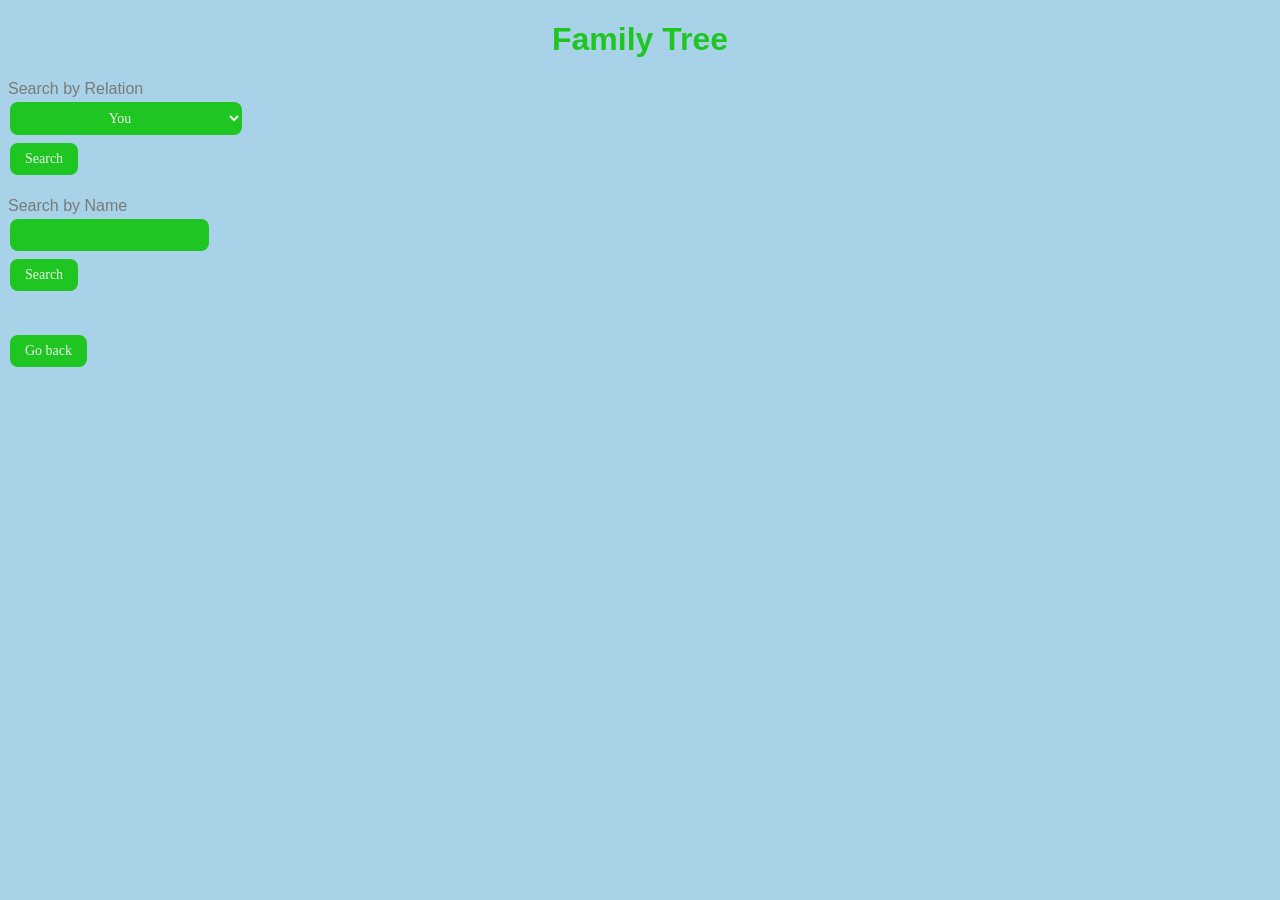
==== WebContent/search.html @ 8a4c45ab "added database functionality" ====
<!DOCTYPE html>
<html lang="en">
<head>
<meta charset="UTF-8">
<title>Family Tree</title>
<link href="style2.css" rel="stylesheet">
</head>

<body>
<h1>Family Tree</h1>
	Search by Relation
	<form action="searchrelation.do" method="GET">
		<select name="relation" class="select">
			<option value="You">You</option>
			<option value="Sister">Sister</option>
			<option value="Brother">Brother</option>
			<option value="Daughter">Daughter</option>
			<option value="Son">Son</option>
			<option value="Mother">Mother</option>
			<option value="Father">Father</option>
			<option value="Aunt">Aunt</option>
			<option value="Uncle">Uncle</option>
			<option value="Grandmother mother">Grandma(mother's side)</option>
			<option value="Grandmother father">Grandma(father's side)</option>
			<option value="Grandfather mother">Grandfather(mother's
				side)</option>
			<option value="Grandfather father">Grandfather(mother's
				side)</option>
			<option value="GreatGrandmother mother">GreatGrandma(mother's
				side)</option>
			<option value="GreatGrandmother father">GreatGrandma(father's
				side)</option>
			<option value="GreatGrandfather mother">GreatGrandfather(mother's
				side)</option>
			<option value="GreatGrandfather father">GreatGrandfather(mother's
				side)</option>
		</select><br /> <input type="submit" class="button" value="Search" /><br />
	</form><br>
	Search by Name
	<form action="searchname.do" method="GET">
	
		<input type="text" class="button" name="data" /><br /> <input type="submit" class="button"
			value="Search" /><br />

	<br><br>
	</form>
	<a href="index2.html" class="button">Go back</a>
</body>
</html>
---- WebContent/style2.css ----
* {
	font-family:sans-serif;
	padding:0;
	color:#7a7a76;
}

body {
	background-color: #a7d2e8;
	background-image:
		url('https://openclipart.org/image/2400px/svg_to_png/263892/Colorful-Natural-Tree.png');
 
	background-repeat: no-repeat;
}

h1 {
	color: #1fc622;
text-align : center;
	font-family: sans-serif;
	text-align: center;
}

.button {
	font-family: verdana; 
	border-radius : 8px;
	background-color: #1fc622;
	border: none;
	color: #efefef;
	padding: 8px 15px;
	text-align: center;
	text-decoration: none;
	display: inline-block;
	font-size: 14px;
	margin: 4px 2px;
	cursor: pointer;
	-webkit-transition-duration: 0.4s; /* Safari */
	transition-duration: 0.4s;
	border-radius: 8px;

    
   

}

.button:hover {
	box-shadow: 0 12px 16px 0 rgba(0, 0, 0, 0.24), 0 17px 50px 0
		rgba(0, 0, 0, 0.19);
	background-color: #019904;
	color: black;
}

p {
	color:#7a7a76;
	font-size: 28px;
	line-height: 1.5;
	
}
.tree{
	font-family:Helvetica;
	font-weight: bold;
	color:#1fc622;
	
}
.select{
	font-family: verdana; 
	border-radius : 8px;
	background-color: #1fc622;
	border: none;
	color: #efefef;
	padding: 8px 15px;
	text-align: center;
	text-decoration: none;
	display: inline-block;
	font-size: 14px;
	margin: 4px 2px;
	cursor: pointer;
	-webkit-transition-duration: 0.4s; /* Safari */
	transition-duration: 0.4s;
	border-radius: 8px;
}
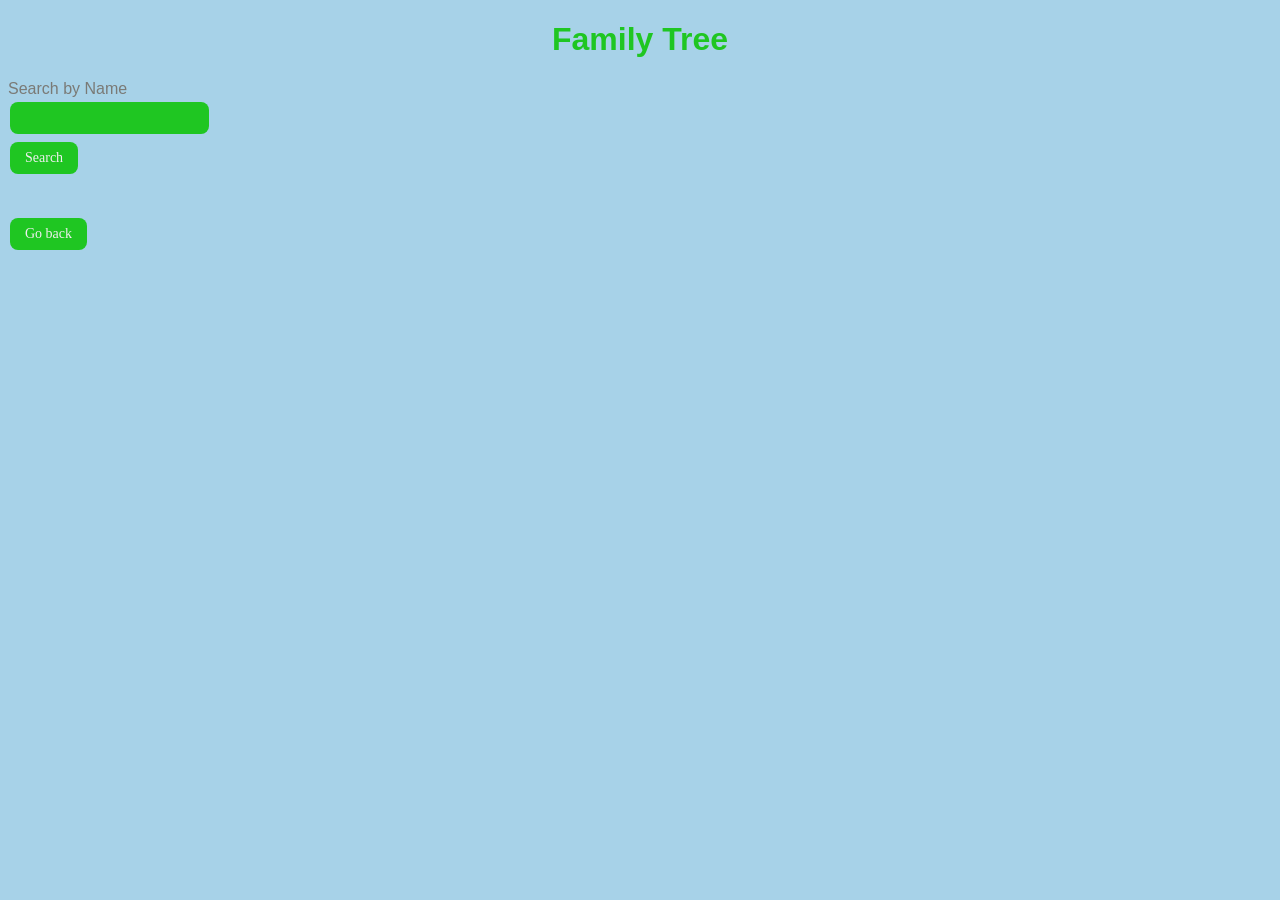
==== commit 634d8575: "Added delete functionally" ====
--- a/WebContent/search.html
+++ b/WebContent/search.html
@@ -8,34 +8,7 @@
 
 <body>
 <h1>Family Tree</h1>
-	Search by Relation
-	<form action="searchrelation.do" method="GET">
-		<select name="relation" class="select">
-			<option value="You">You</option>
-			<option value="Sister">Sister</option>
-			<option value="Brother">Brother</option>
-			<option value="Daughter">Daughter</option>
-			<option value="Son">Son</option>
-			<option value="Mother">Mother</option>
-			<option value="Father">Father</option>
-			<option value="Aunt">Aunt</option>
-			<option value="Uncle">Uncle</option>
-			<option value="Grandmother mother">Grandma(mother's side)</option>
-			<option value="Grandmother father">Grandma(father's side)</option>
-			<option value="Grandfather mother">Grandfather(mother's
-				side)</option>
-			<option value="Grandfather father">Grandfather(mother's
-				side)</option>
-			<option value="GreatGrandmother mother">GreatGrandma(mother's
-				side)</option>
-			<option value="GreatGrandmother father">GreatGrandma(father's
-				side)</option>
-			<option value="GreatGrandfather mother">GreatGrandfather(mother's
-				side)</option>
-			<option value="GreatGrandfather father">GreatGrandfather(mother's
-				side)</option>
-		</select><br /> <input type="submit" class="button" value="Search" /><br />
-	</form><br>
+	
 	Search by Name
 	<form action="searchname.do" method="GET">
 	
